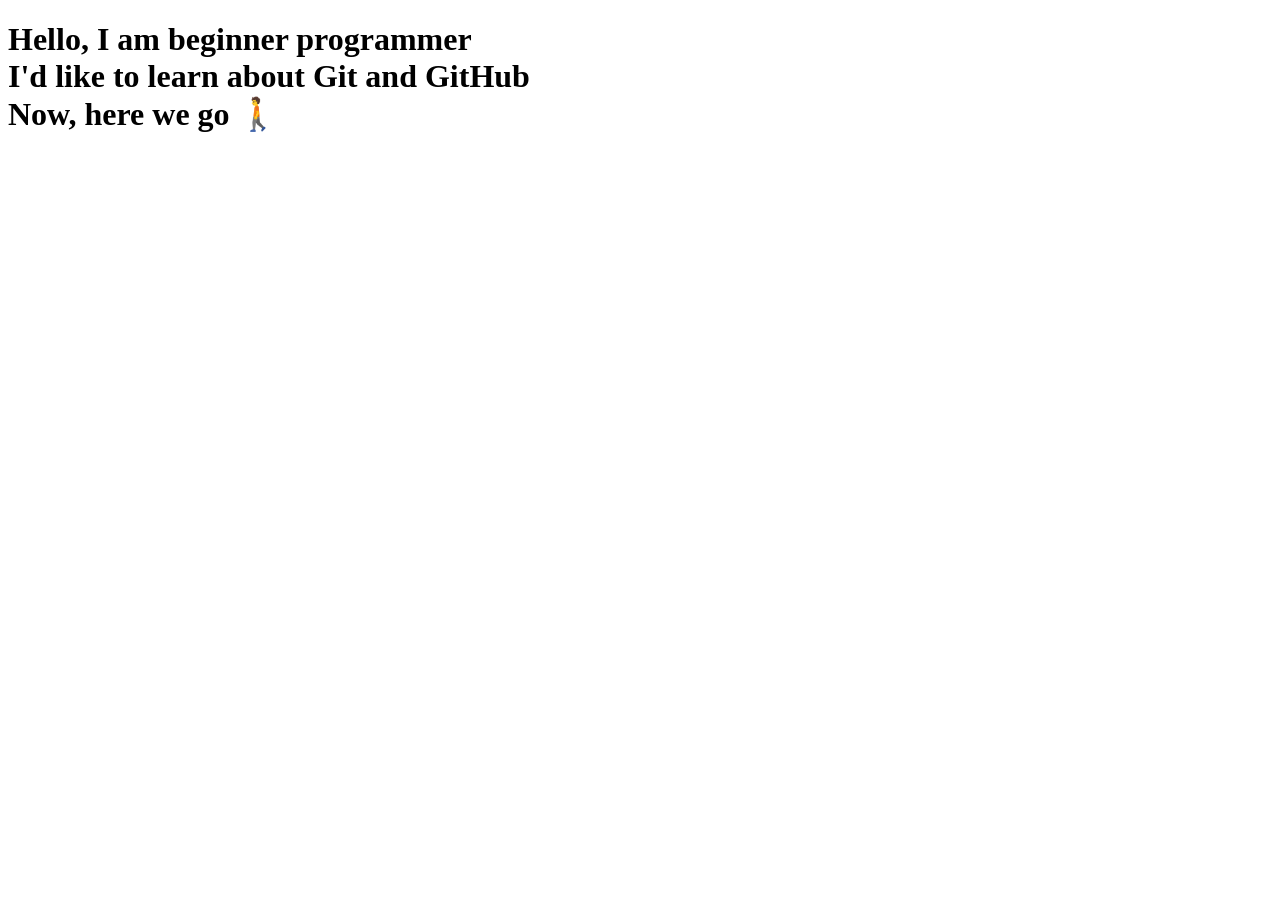
==== index.html @ 4e537b7b "index file created" ====
<!DOCTYPE html>
<html lang="en">
<head>
    
    <link rel="stylesheet" href="CSS/style.css">
    <meta charset="UTF-8">
    <meta name="viewport" content="width=device-width, initial-scale=1.0">
    <title>FProject</title>
</head>
<body>

    <h1>Hello, I am beginner programmer</br>
    I'd like to learn about Git and GitHub</br>
    Now, here we go 🚶</h1>
    
</body>
</html>
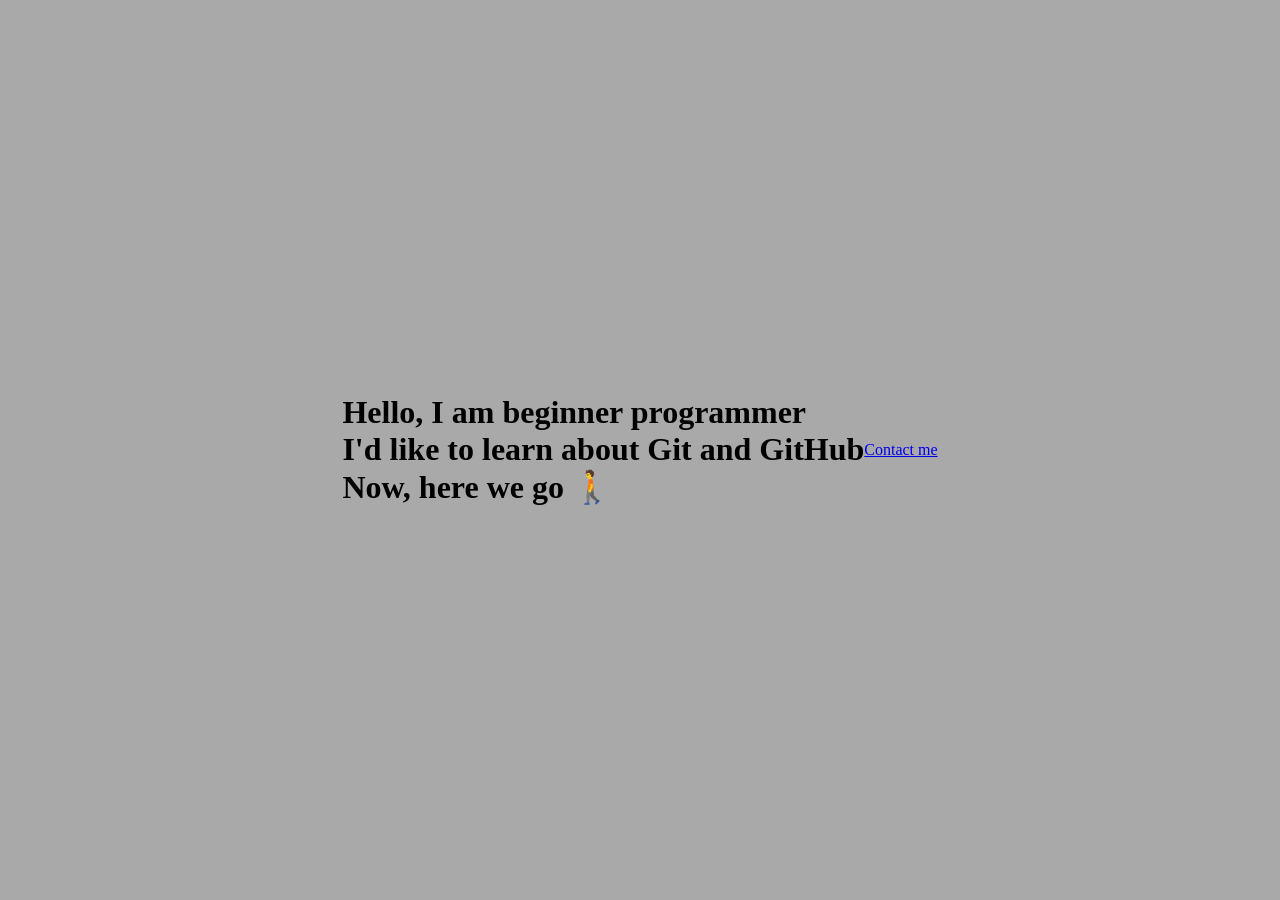
==== commit f71c820c: "button (contact me) added" ====
--- a/index.html
+++ b/index.html
@@ -13,5 +13,6 @@
     I'd like to learn about Git and GitHub</br>
     Now, here we go 🚶</h1>
     
+    <a href="./contact.html" title="Contact me" target="_blank">Contact me</a>
 </body>
 </html>
--- a/CSS/style.css
+++ b/CSS/style.css
@@ -0,0 +1,23 @@
+body {
+
+    margin: 0;
+    height: 100vh;
+    background-color: darkgrey;
+
+    display: flex;
+    justify-content: center;
+    align-items: center;
+}
+
+h2 {
+
+    font-size: 150px;
+    font-weight: bold;
+    border-style: solid;
+    padding: 50%;
+    margin: 10px;
+    text-align: center;
+    color:black
+
+
+}
